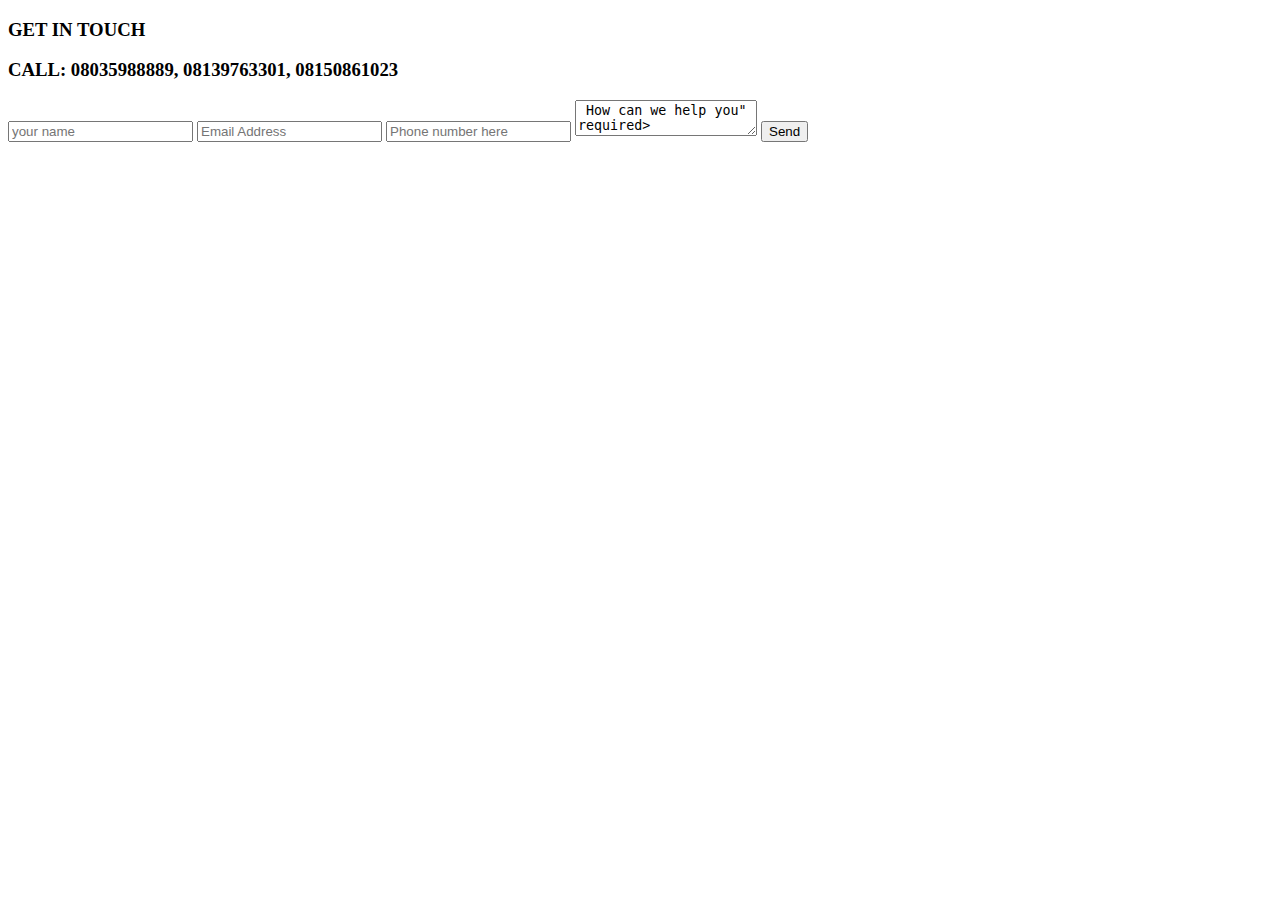
==== contact.html @ 84b22f70 "Update contact.html" ====
<!DOCTYPE html>
<html>
    <head>
<script async src="https://pagead2.googlesyndication.com/pagead/js/adsbygoogle.js?client=ca-pub-3575138423106905"
     crossorigin="anonymous"></script>
        <meta name="viewport" content="width=device-width, initial-scale=1.0">
        <title> Contact DEBONE PHOTOS AND VIDEO EDITING STUDIO</title> 
        <link rel="stylesheet" href="contact.css">
    </head>
    <body>
<script async src="https://pagead2.googlesyndication.com/pagead/js/adsbygoogle.js?client=ca-pub-3575138423106905"
     crossorigin="anonymous"></script>
<!-- Ads test -->
<ins class="adsbygoogle"
     style="display:block"
     data-ad-client="ca-pub-3575138423106905"
     data-ad-slot="1066283080"
     data-ad-format="auto"
     data-full-width-responsive="true"></ins>
<script>
     (adsbygoogle = window.adsbygoogle || []).push({});
</script>
        <div  class="container">
            <!-- modify this form HTML and place wherever you want your form -->
<form
  action="https://formspree.io/f/mgeqggqg"
  method="POST"
>
    <!-- modify this form HTML and place wherever you want your form -->
<form
  action="https://formspree.io/f/mgeqggqg"
  method="POST"
>
    
                <h3> GET IN TOUCH</h3><h3> CALL: 08035988889, 08139763301, 08150861023</h3>
    <!-- modify this form HTML and place wherever you want your form -->
<form
  action="https://formspree.io/f/mgeqggqg"
  method="POST"
>
    <input type="name" name="name" id="name" placeholder="your name" required>
    <input type="email" name="email" placeholder="Email Address" required>
    <input type="phone number" name="text" placeholder="Phone number here" required>
    <textarea> How can we help you" required></textarea>
    
  <!-- your other form fields go here -->
  <button type="submit">Send</button>
</form>
    
    
            
        
    </body>
</html>
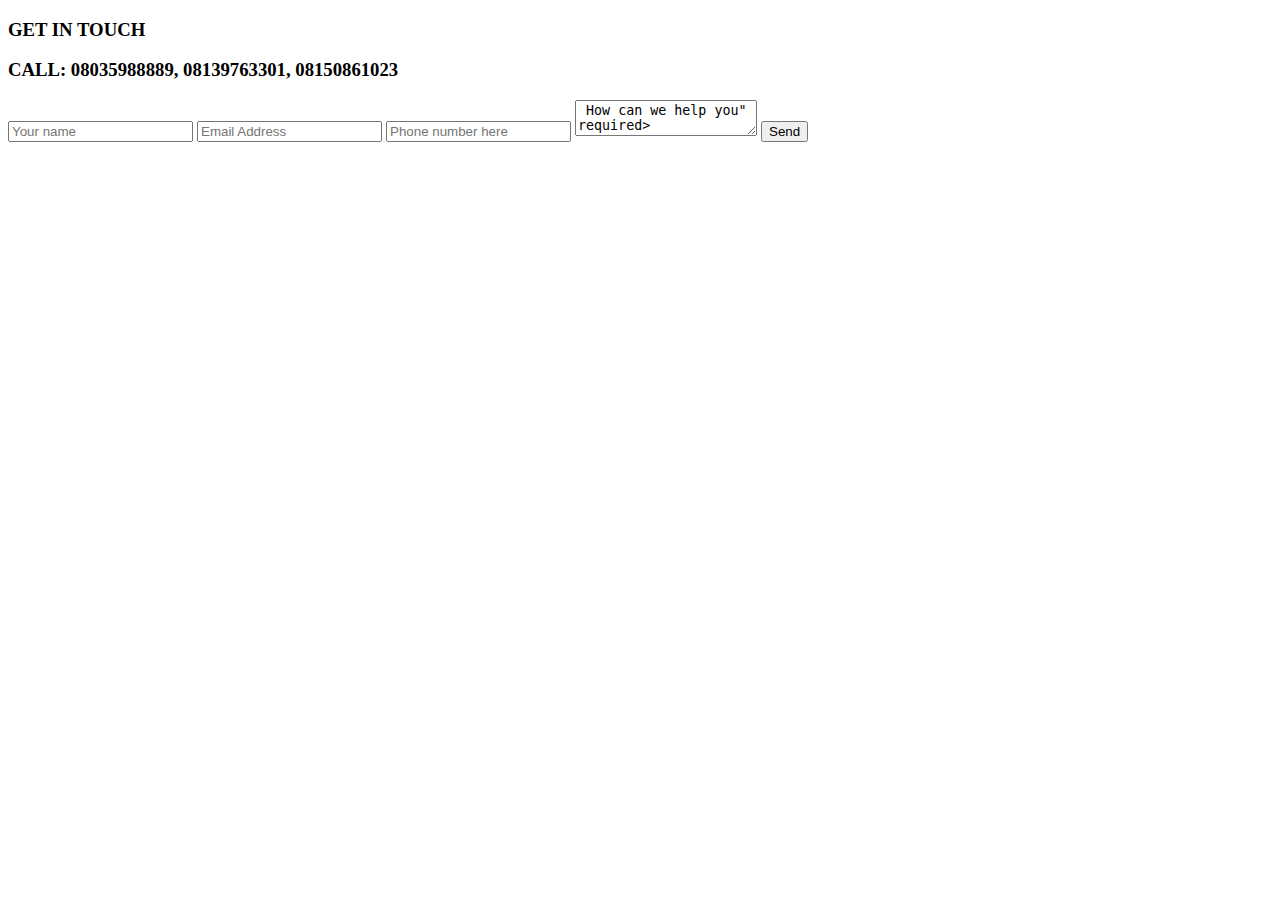
==== commit 04f37d9e: "Update contact.html" ====
--- a/contact.html
+++ b/contact.html
@@ -38,7 +38,7 @@
   action="https://formspree.io/f/mgeqggqg"
   method="POST"
 >
-    <input type="name" name="name" id="name" placeholder="your name" required>
+    <input type="name" name="name" id="name" placeholder="Your name" required>
     <input type="email" name="email" placeholder="Email Address" required>
     <input type="phone number" name="text" placeholder="Phone number here" required>
     <textarea> How can we help you" required></textarea>
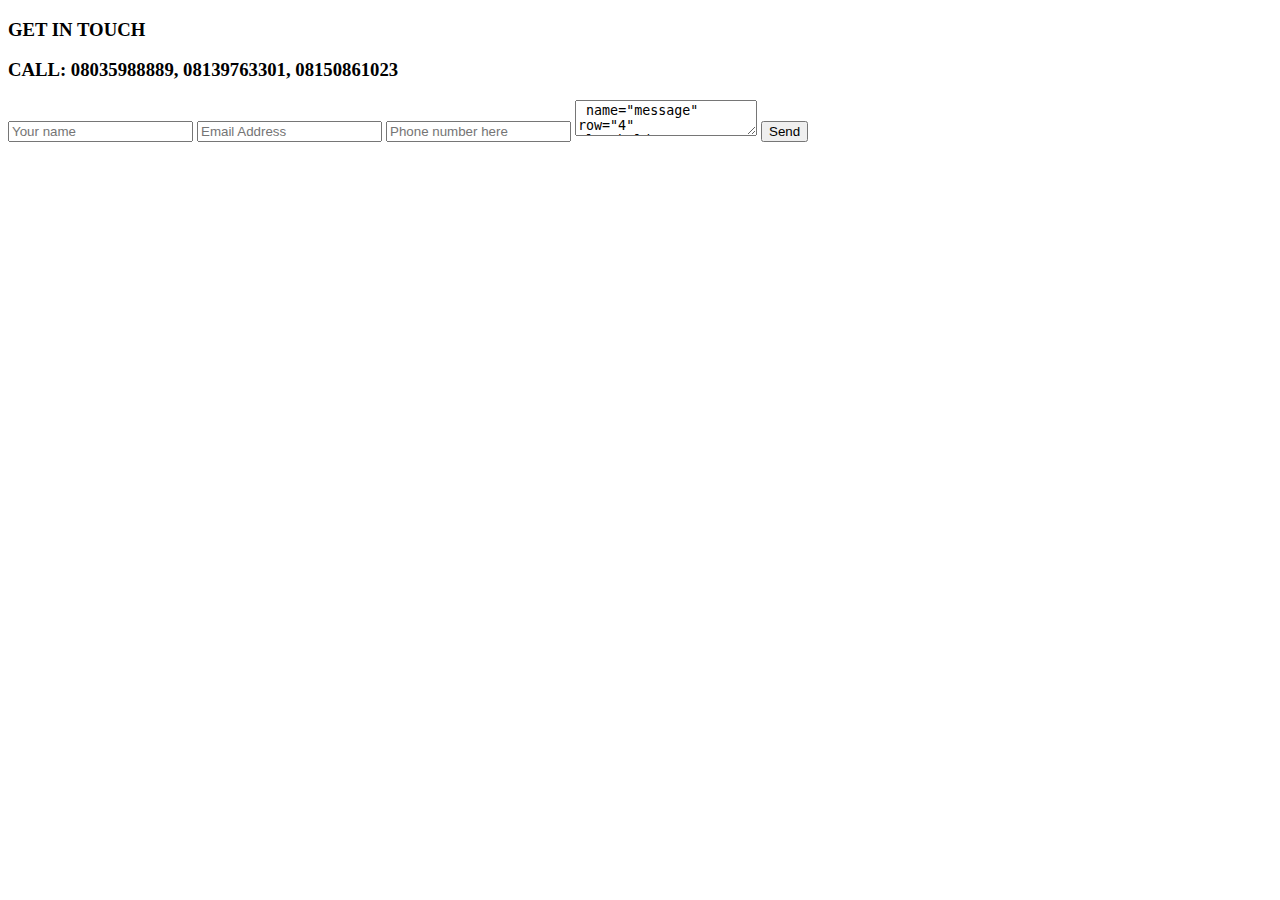
==== commit 4f390355: "Create contact.html" ====
--- a/contact.html
+++ b/contact.html
@@ -41,8 +41,8 @@
     <input type="name" name="name" id="name" placeholder="Your name" required>
     <input type="email" name="email" placeholder="Email Address" required>
     <input type="phone number" name="text" placeholder="Phone number here" required>
-    <textarea> How can we help you" required></textarea>
-    
+    <textarea> name="message" row="4" placeholder="How can we help you" ></textarea>
+   
   <!-- your other form fields go here -->
   <button type="submit">Send</button>
 </form>
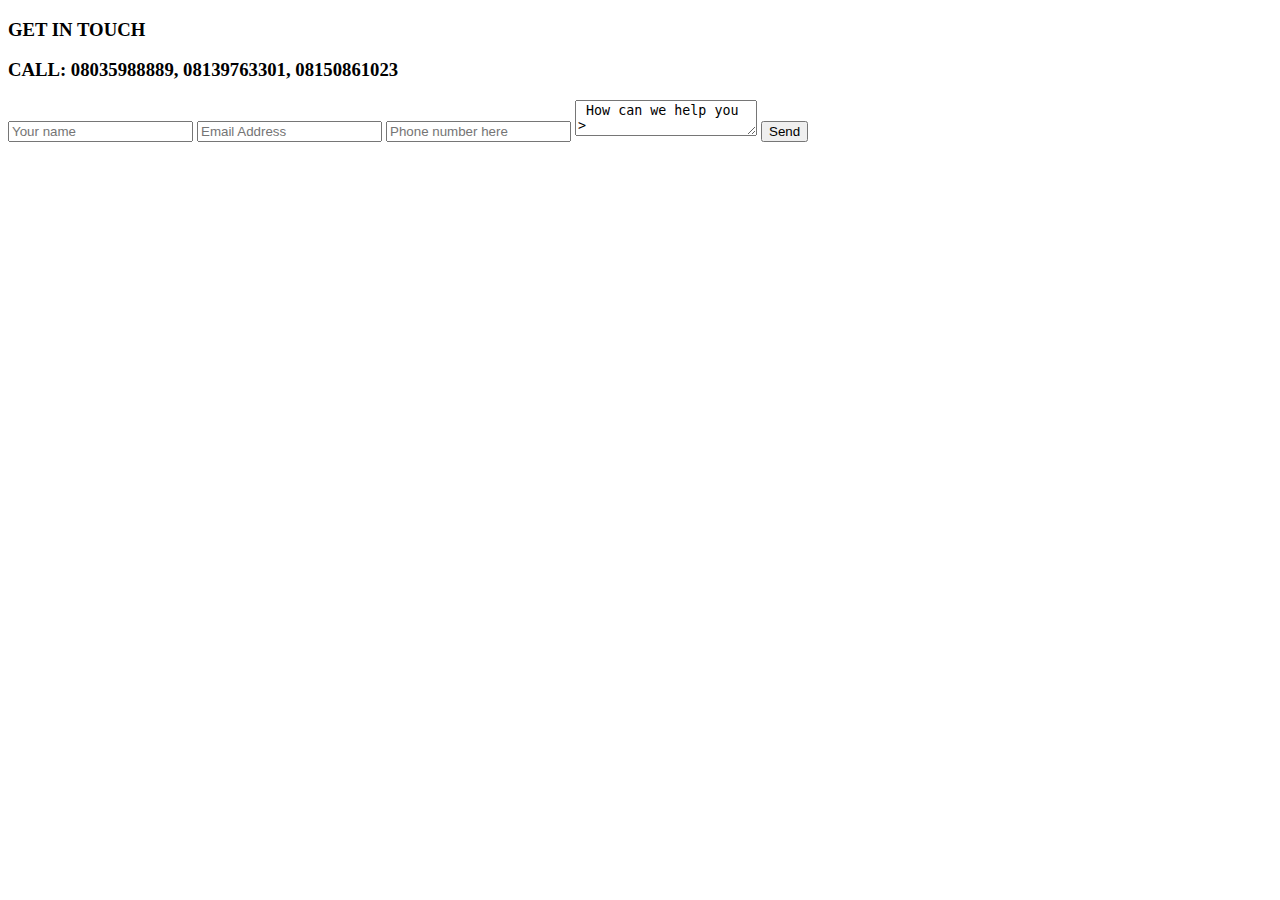
==== commit 3faea2a8: "Update contact.html" ====
--- a/contact.html
+++ b/contact.html
@@ -41,7 +41,7 @@
     <input type="name" name="name" id="name" placeholder="Your name" required>
     <input type="email" name="email" placeholder="Email Address" required>
     <input type="phone number" name="text" placeholder="Phone number here" required>
-    <textarea> name="message" row="4" placeholder="How can we help you" ></textarea>
+    <textarea> How can we help you ></textarea>
    
   <!-- your other form fields go here -->
   <button type="submit">Send</button>
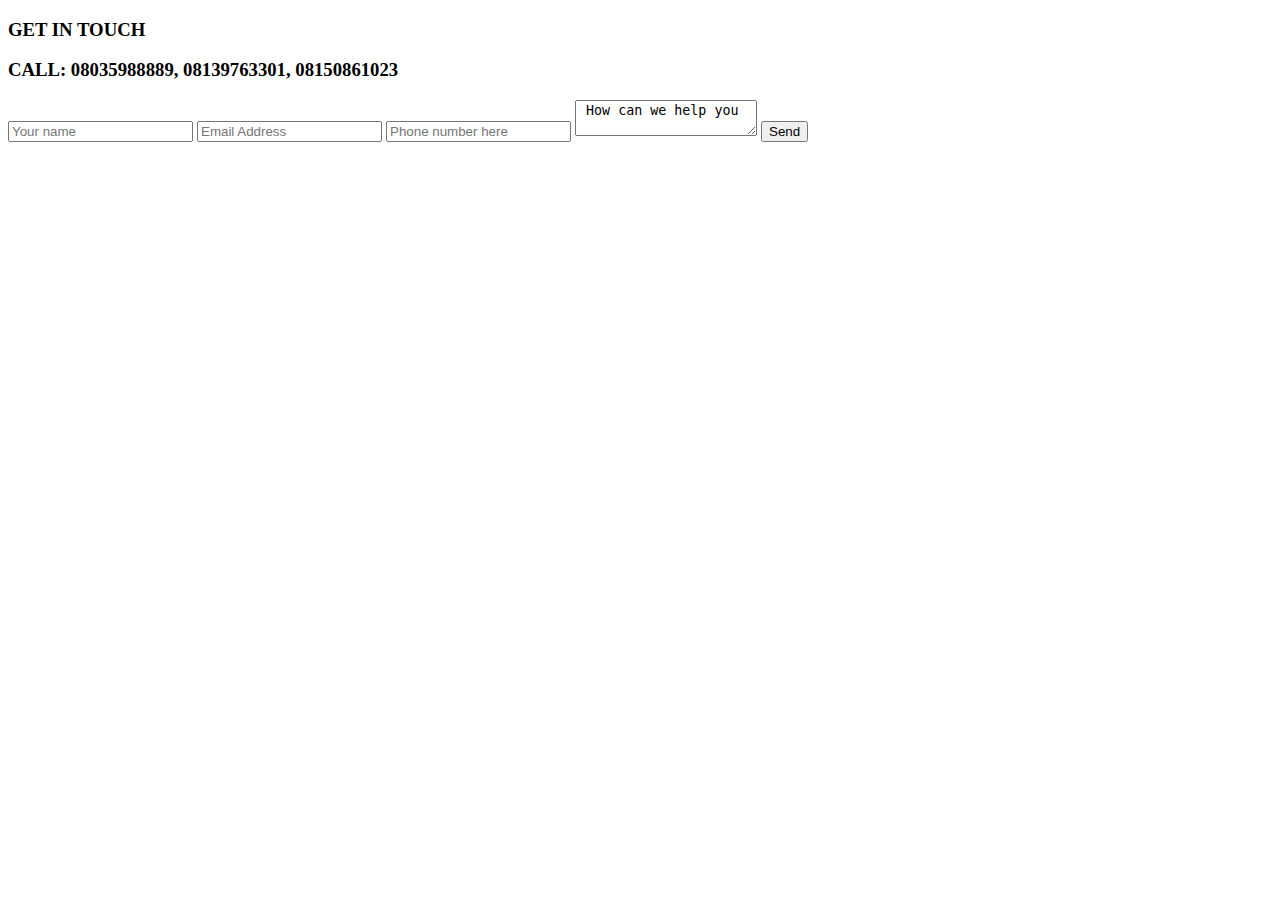
==== commit dc34f06b: "Update contact.html" ====
--- a/contact.html
+++ b/contact.html
@@ -41,7 +41,7 @@
     <input type="name" name="name" id="name" placeholder="Your name" required>
     <input type="email" name="email" placeholder="Email Address" required>
     <input type="phone number" name="text" placeholder="Phone number here" required>
-    <textarea> How can we help you ></textarea>
+    <textarea> How can we help you </textarea>
    
   <!-- your other form fields go here -->
   <button type="submit">Send</button>
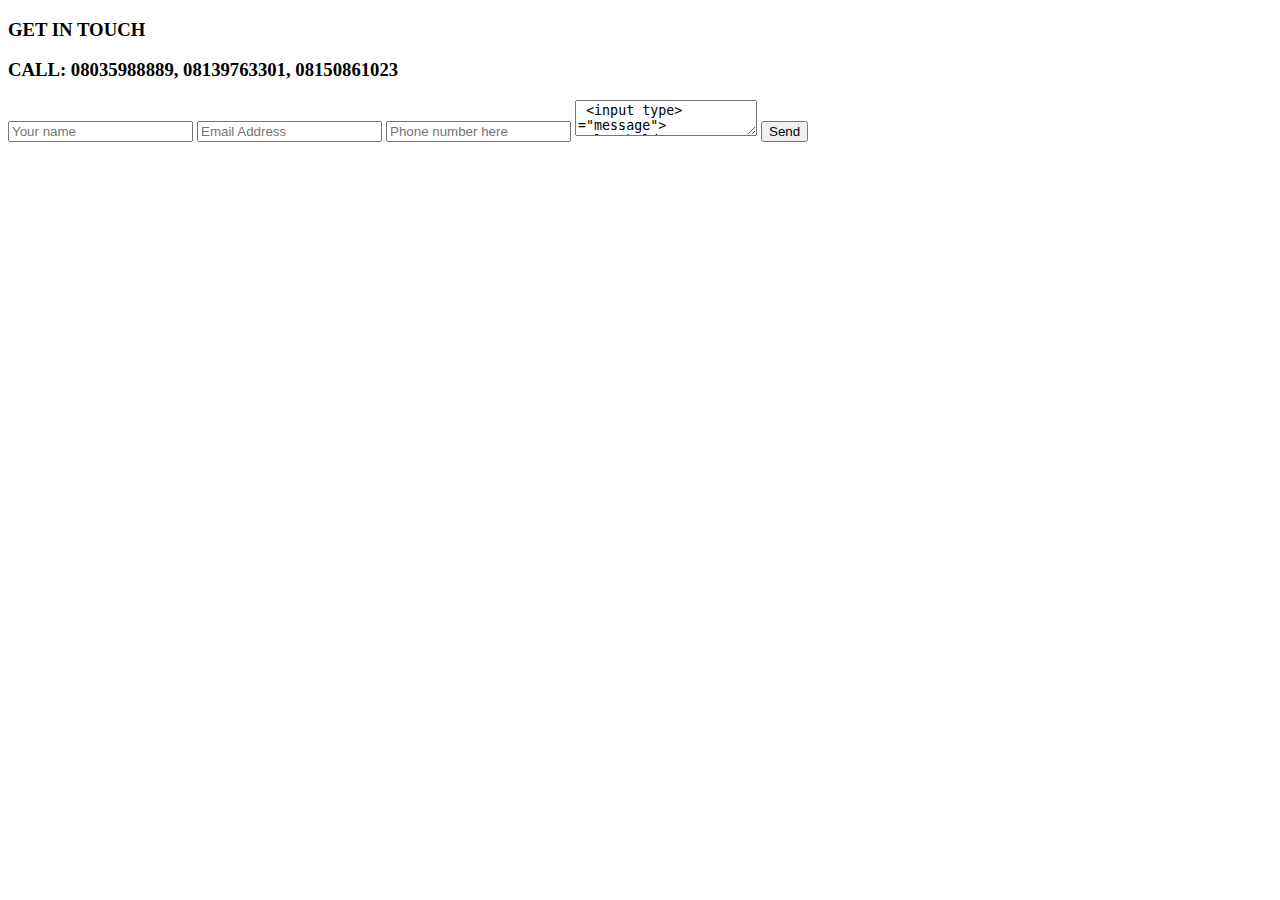
==== commit 86519f12: "Update contact.html" ====
--- a/contact.html
+++ b/contact.html
@@ -40,8 +40,8 @@
 >
     <input type="name" name="name" id="name" placeholder="Your name" required>
     <input type="email" name="email" placeholder="Email Address" required>
-    <input type="phone number" name="text" placeholder="Phone number here" required>
-    <textarea> How can we help you </textarea>
+    <input type="phone number" name="phone" placeholder="Phone number here" required>
+    <textarea> <input type> ="message"> <placeholder="How can we help you"> </textarea>
    
   <!-- your other form fields go here -->
   <button type="submit">Send</button>
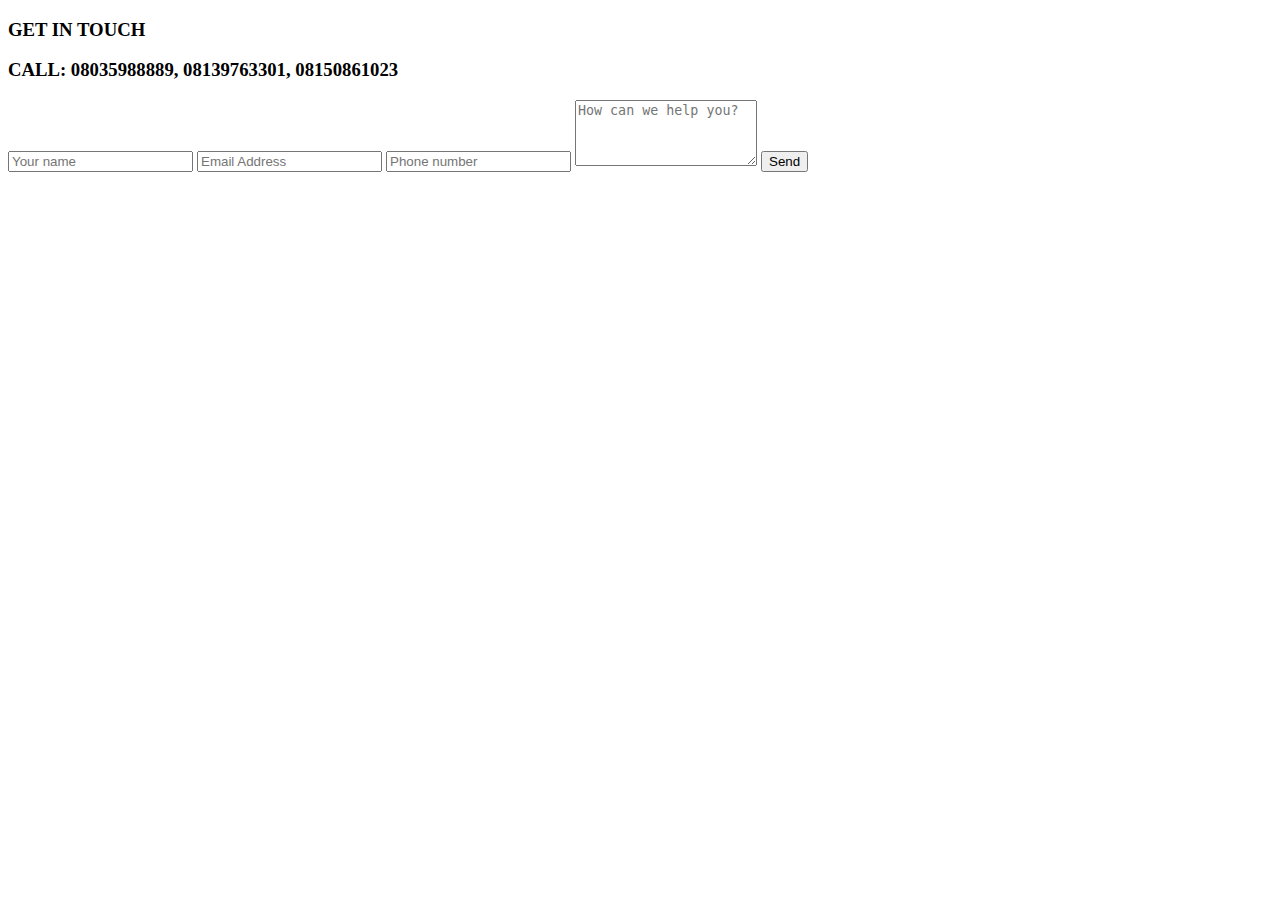
==== commit 00037052: "Update contact.html" ====
--- a/contact.html
+++ b/contact.html
@@ -38,10 +38,10 @@
   action="https://formspree.io/f/mgeqggqg"
   method="POST"
 >
-    <input type="name" name="name" id="name" placeholder="Your name" required>
+    <input type="text"  name="name" placeholder="Your name" required>
     <input type="email" name="email" placeholder="Email Address" required>
-    <input type="phone number" name="phone" placeholder="Phone number here" required>
-    <textarea> <input type> ="message"> <placeholder="How can we help you"> </textarea>
+    <input type="text" name="phone" placeholder="Phone number " required>
+    <textarea name="message" rows="4" placeholder="How can we help you?"></textarea>
    
   <!-- your other form fields go here -->
   <button type="submit">Send</button>
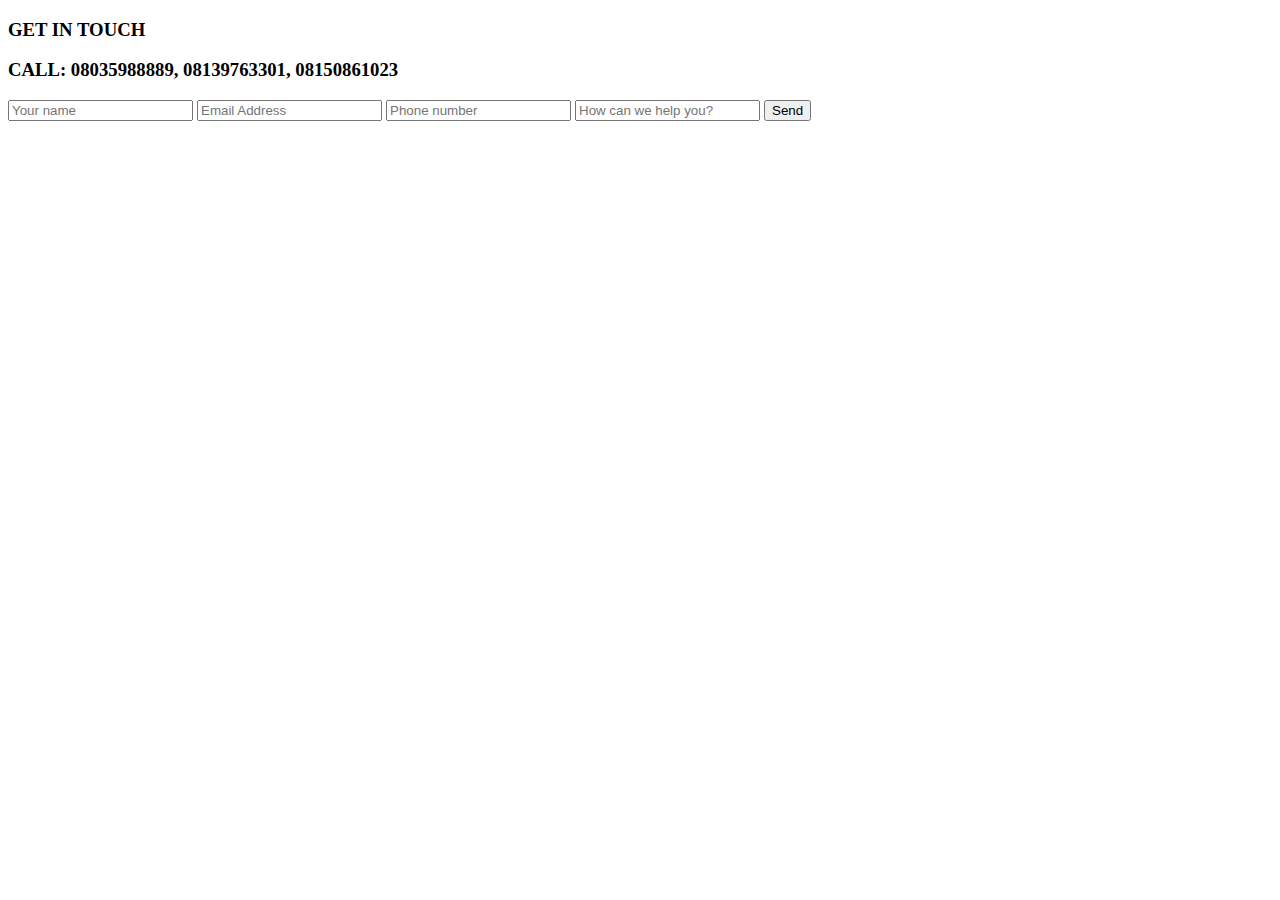
==== commit 52ce6f3c: "Update contact.html" ====
--- a/contact.html
+++ b/contact.html
@@ -41,8 +41,7 @@
     <input type="text"  name="name" placeholder="Your name" required>
     <input type="email" name="email" placeholder="Email Address" required>
     <input type="text" name="phone" placeholder="Phone number " required>
-    <textarea name="message" rows="4" placeholder="How can we help you?"></textarea>
-   
+    <input type="text" name="message" rows="4" placeholder="How can we help you?" required>
   <!-- your other form fields go here -->
   <button type="submit">Send</button>
 </form>
